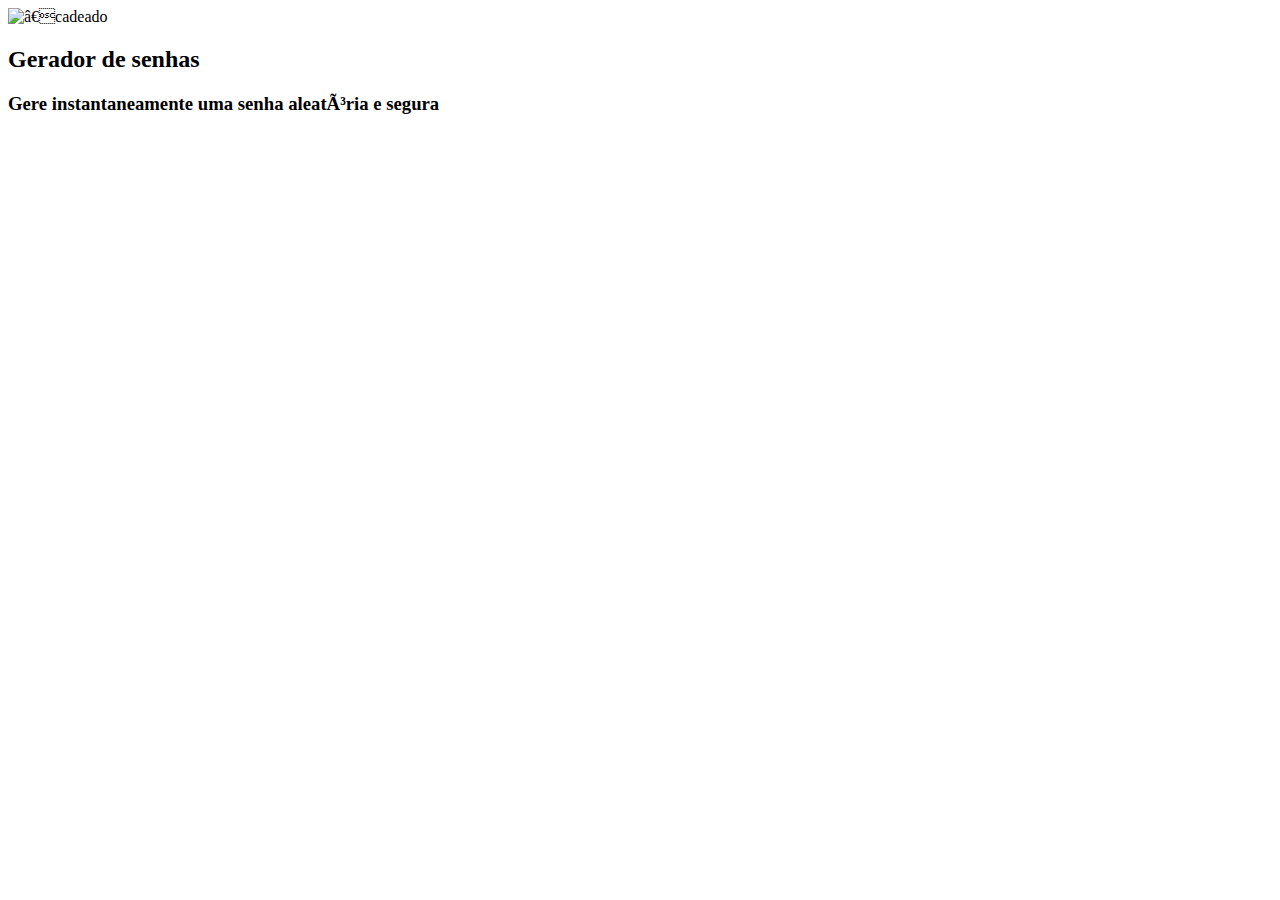
==== index.html @ 25e0eccf "Add files via upload" ====
<!DOCTYPE html>
<html lang=”pt-br”>
<head>
<meta charset=”UTF-8”>
<meta name=”viewport” content=”width-device-width, initial
scale=1.0”>
<title>Gerador de senha</title>
</head>
<link rel=”stylesheet” href=”style.css”>
<body>
    <img src=”./img/cadeado.png” alt=”cadeado fechado”>
<h2 class=”titulo-principal”>Gerador de senhas</h2>
<h3 class=”titulo-secundario”>Gere instantaneamente uma senha
aleatória e segura</h3>
</body>
</html>
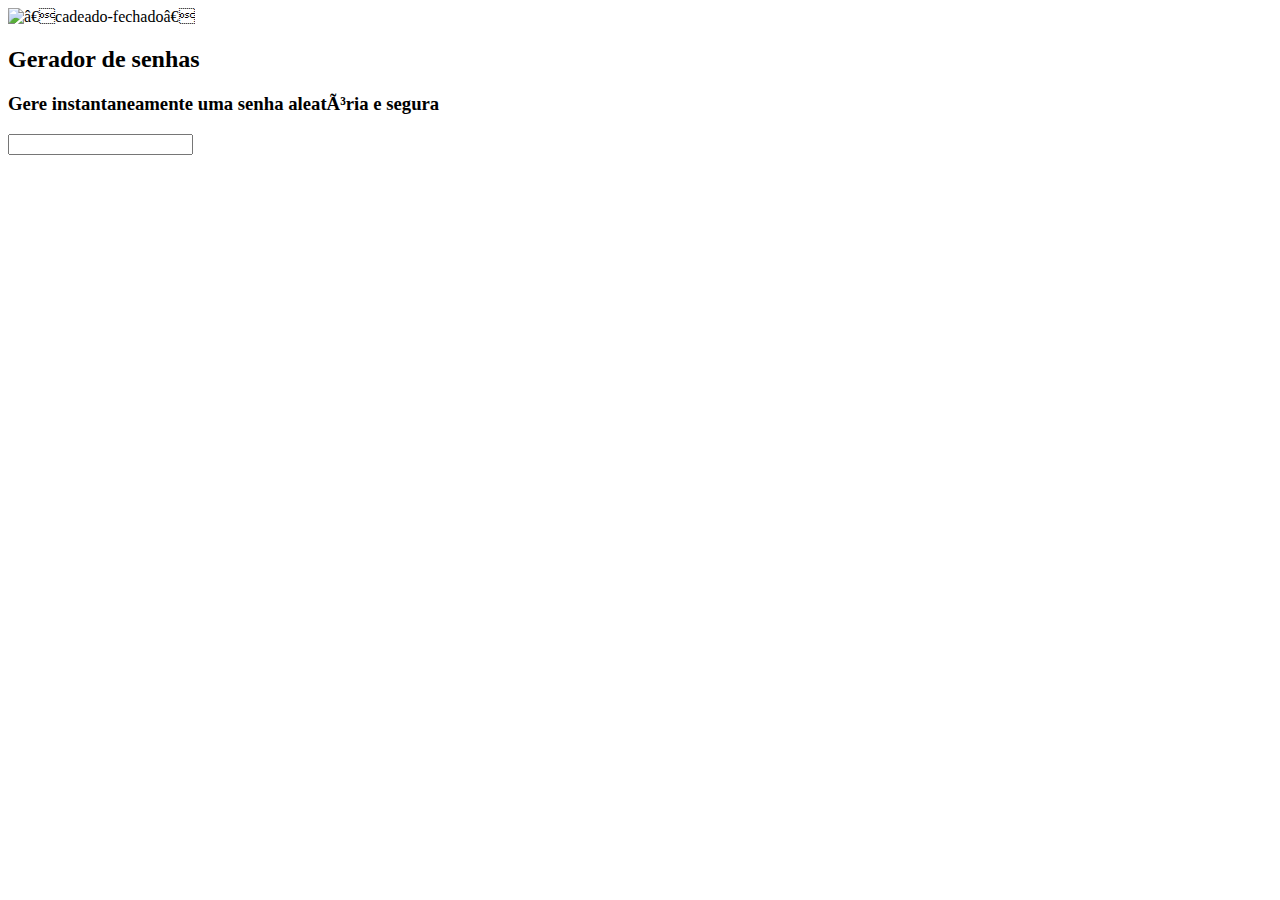
==== commit 8c27511c: "Add files via upload" ====
--- a/index.html
+++ b/index.html
@@ -1,16 +1,22 @@
 <!DOCTYPE html>
-<html lang=”pt-br”>
+<html lang=”en”>
 <head>
 <meta charset=”UTF-8”>
-<meta name=”viewport” content=”width-device-width, initial
-scale=1.0”>
-<title>Gerador de senha</title>
+<meta name=”viewport” content=”width-device-width,
+ initialscale=1.0”>
+
+<title>Document</title>
+<link rel=”stylesheet” href=”style.css”>
 </head>
-<link rel=”stylesheet” href=”style.css”>
+
+
 <body>
-    <img src=”./img/cadeado.png” alt=”cadeado fechado”>
-<h2 class=”titulo-principal”>Gerador de senhas</h2>
-<h3 class=”titulo-secundario”>Gere instantaneamente uma senha
-aleatória e segura</h3>
-</body>
-</html>+    <img src=”./img/img.jpeg” alt=”cadeado-fechado”>
+    <h2 class=”titulo-principal”>Gerador de senhas</h2>
+    <h3 class=”titulo-secundario”>Gere instantaneamente uma senha
+    aleatória e segura</h3>
+    </body>
+    </html>
+    <div class=”conteudo-senha”>
+        <input type=”text”>
+        </div>